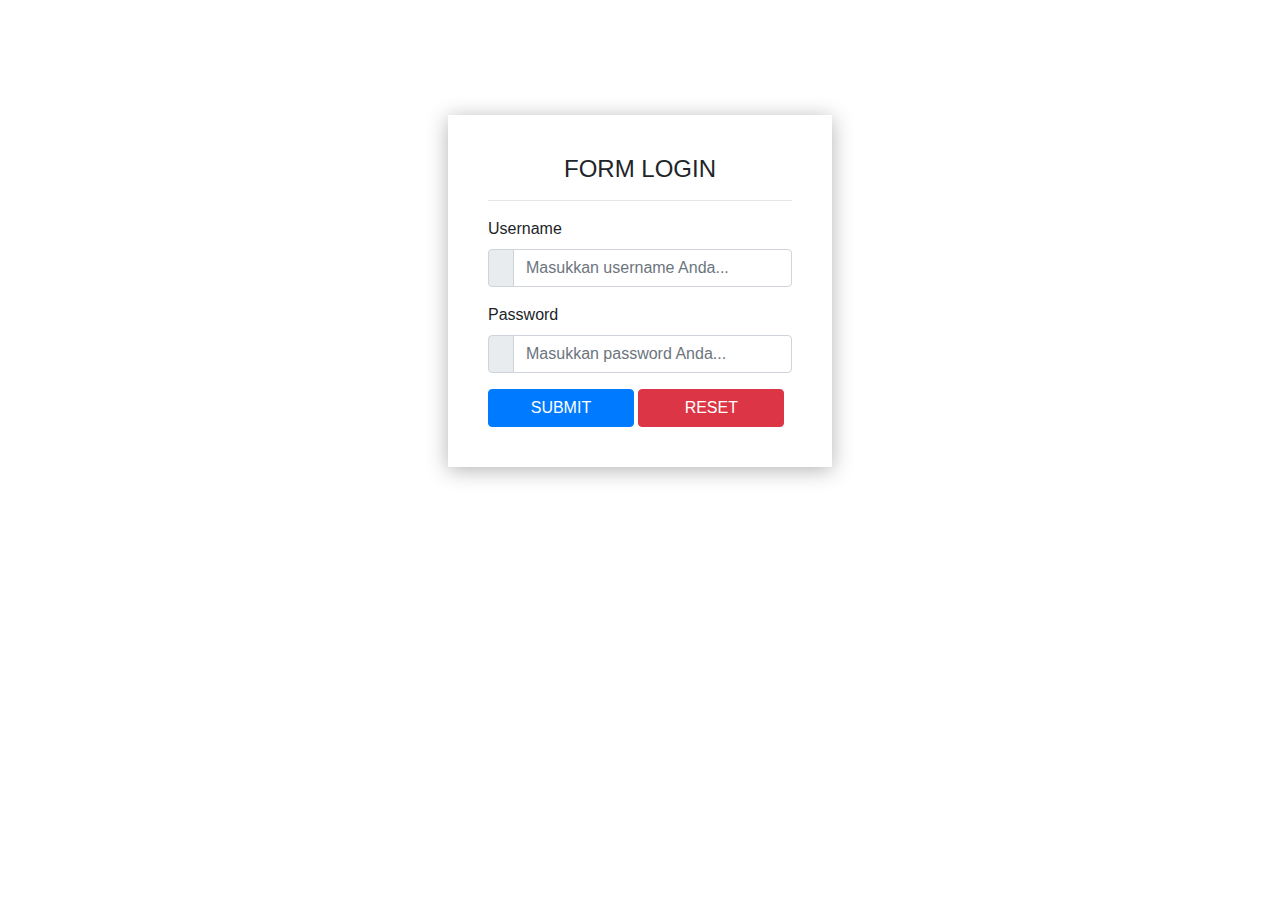
==== login.html @ d4d7bdda "login" ====
<!doctype html>
<html lang="en">
  <head>
    <!-- Required meta tags -->
    <meta charset="utf-8">
    <meta name="viewport" content="width=device-width, initial-scale=1, shrink-to-fit=no">

    <!-- Bootstrap CSS -->
    <link rel="stylesheet" href="https://stackpath.bootstrapcdn.com/bootstrap/4.4.1/css/bootstrap.min.css" integrity="sha384-Vkoo8x4CGsO3+Hhxv8T/Q5PaXtkKtu6ug5TOeNV6gBiFeWPGFN9MuhOf23Q9Ifjh" crossorigin="anonymous">

    <link rel="stylesheet" type="text/css" href="login.css">
    <link rel="stylesheet" type="text/css" href="https://fontawesome.com/">

    <title>Login</title>
  </head>
  <body>
    <div class="container">
      <h4 class="text-center">FORM LOGIN</h4>
      <hr>
      <form>
        <div class="form-group">
          <label>Username</label>
          <div class="input-group">
            <div class="input-group-prepend">
              <div class="input-group-text"><i class="fas fa-user"></i></div>
            </div>
          <input type="text" name="" class="form-control" placeholder="Masukkan username Anda...">
          </div>
        </div>
         <div class="form-group">
          <label>Password</label>
          <div class="input-group">
            <div class="input-group-prepend">
              <div class="input-group-text"><i class="fas fa-unlock alt"></i></div>
            </div>
          <input type="Password" name="" class="form-control" placeholder="Masukkan password Anda...">
          </div>
        </div>

        <button type="submit" class="btn btn-primary">SUBMIT</button>
        <button type="reset" class="btn btn-danger">RESET</button>
      </form>
    </div>

    <!-- Optional JavaScript -->
    <!-- jQuery first, then Popper.js, then Bootstrap JS -->
    <script src="https://code.jquery.com/jquery-3.4.1.slim.min.js" integrity="sha384-J6qa4849blE2+poT4WnyKhv5vZF5SrPo0iEjwBvKU7imGFAV0wwj1yYfoRSJoZ+n" crossorigin="anonymous"></script>
    <script src="https://cdn.jsdelivr.net/npm/popper.js@1.16.0/dist/umd/popper.min.js" integrity="sha384-Q6E9RHvbIyZFJoft+2mJbHaEWldlvI9IOYy5n3zV9zzTtmI3UksdQRVvoxMfooAo" crossorigin="anonymous"></script>
    <script src="https://stackpath.bootstrapcdn.com/bootstrap/4.4.1/js/bootstrap.min.js" integrity="sha384-wfSDF2E50Y2D1uUdj0O3uMBJnjuUD4Ih7YwaYd1iqfktj0Uod8GCExl3Og8ifwB6" crossorigin="anonymous"></script>
  </body>
</html>
---- login.css ----
.container {
	width: 30%;
	margin-top: 9%;
	box-shadow: 0 3px 20px rgba(0,0,0,0.3);
	padding: 40px;

}

button{
	width: 48%;
}
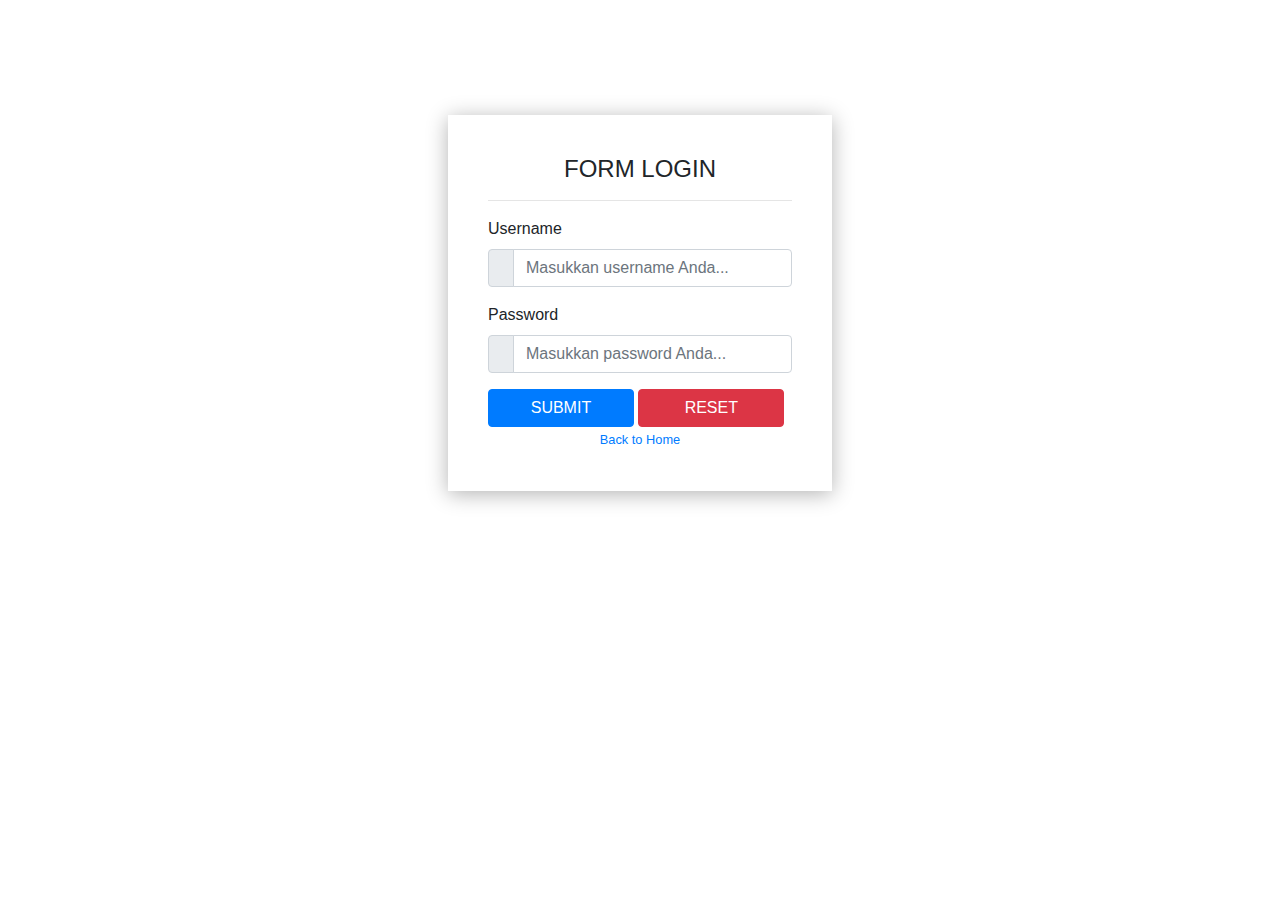
==== commit 5ff5d907: "edit_akhir" ====
--- a/login.html
+++ b/login.html
@@ -1,51 +1,68 @@
 <!doctype html>
 <html lang="en">
-  <head>
-    <!-- Required meta tags -->
-    <meta charset="utf-8">
-    <meta name="viewport" content="width=device-width, initial-scale=1, shrink-to-fit=no">
 
-    <!-- Bootstrap CSS -->
-    <link rel="stylesheet" href="https://stackpath.bootstrapcdn.com/bootstrap/4.4.1/css/bootstrap.min.css" integrity="sha384-Vkoo8x4CGsO3+Hhxv8T/Q5PaXtkKtu6ug5TOeNV6gBiFeWPGFN9MuhOf23Q9Ifjh" crossorigin="anonymous">
+<head>
+  <!-- Required meta tags -->
+  <meta charset="utf-8">
+  <meta name="viewport" content="width=device-width, initial-scale=1, shrink-to-fit=no">
 
-    <link rel="stylesheet" type="text/css" href="login.css">
-    <link rel="stylesheet" type="text/css" href="https://fontawesome.com/">
+  <!-- Bootstrap CSS -->
+  <link rel="stylesheet" href="https://stackpath.bootstrapcdn.com/bootstrap/4.4.1/css/bootstrap.min.css" integrity="sha384-Vkoo8x4CGsO3+Hhxv8T/Q5PaXtkKtu6ug5TOeNV6gBiFeWPGFN9MuhOf23Q9Ifjh"
+    crossorigin="anonymous">
 
-    <title>Login</title>
-  </head>
-  <body>
-    <div class="container">
-      <h4 class="text-center">FORM LOGIN</h4>
-      <hr>
-      <form>
-        <div class="form-group">
-          <label>Username</label>
-          <div class="input-group">
-            <div class="input-group-prepend">
-              <div class="input-group-text"><i class="fas fa-user"></i></div>
+  <link rel="stylesheet" type="text/css" href="login.css">
+  <link rel="stylesheet" type="text/css" href="https://fontawesome.com/">
+
+  <title>Login</title>
+</head>
+
+<body>
+  <div class="container">
+    <h4 class="text-center">FORM LOGIN</h4>
+    <hr>
+    <form>
+      <div class="form-group">
+        <label>Username</label>
+        <div class="input-group">
+          <div class="input-group-prepend">
+            <div class="input-group-text">
+              <i class=""></i>
             </div>
+          </div>
           <input type="text" name="" class="form-control" placeholder="Masukkan username Anda...">
+        </div>
+      </div>
+      <div class="form-group">
+        <label>Password</label>
+        <div class="input-group">
+          <div class="input-group-prepend">
+            <div class="input-group-text">
+              <i class="fas fa-unlock alt"></i>
+            </div>
           </div>
+          <input type="Password" name="" class="form-control" placeholder="Masukkan password Anda...">
         </div>
-         <div class="form-group">
-          <label>Password</label>
-          <div class="input-group">
-            <div class="input-group-prepend">
-              <div class="input-group-text"><i class="fas fa-unlock alt"></i></div>
-            </div>
-          <input type="Password" name="" class="form-control" placeholder="Masukkan password Anda...">
-          </div>
-        </div>
+      </div>
 
-        <button type="submit" class="btn btn-primary">SUBMIT</button>
-        <button type="reset" class="btn btn-danger">RESET</button>
-      </form>
-    </div>
+      <button type="submit" class="btn btn-primary">SUBMIT</button>
+      <button type="reset" class="btn btn-danger">RESET</button>
+      <br>
 
-    <!-- Optional JavaScript -->
-    <!-- jQuery first, then Popper.js, then Bootstrap JS -->
-    <script src="https://code.jquery.com/jquery-3.4.1.slim.min.js" integrity="sha384-J6qa4849blE2+poT4WnyKhv5vZF5SrPo0iEjwBvKU7imGFAV0wwj1yYfoRSJoZ+n" crossorigin="anonymous"></script>
-    <script src="https://cdn.jsdelivr.net/npm/popper.js@1.16.0/dist/umd/popper.min.js" integrity="sha384-Q6E9RHvbIyZFJoft+2mJbHaEWldlvI9IOYy5n3zV9zzTtmI3UksdQRVvoxMfooAo" crossorigin="anonymous"></script>
-    <script src="https://stackpath.bootstrapcdn.com/bootstrap/4.4.1/js/bootstrap.min.js" integrity="sha384-wfSDF2E50Y2D1uUdj0O3uMBJnjuUD4Ih7YwaYd1iqfktj0Uod8GCExl3Og8ifwB6" crossorigin="anonymous"></script>
-  </body>
+      <div class="text-center">
+        <a class="small" href="index.html">Back to Home</a>
+      </div>
+
+    </form>
+  </div>
+
+  <!-- Optional JavaScript -->
+  <!-- jQuery first, then Popper.js, then Bootstrap JS -->
+  <script src="https://code.jquery.com/jquery-3.4.1.slim.min.js" integrity="sha384-J6qa4849blE2+poT4WnyKhv5vZF5SrPo0iEjwBvKU7imGFAV0wwj1yYfoRSJoZ+n"
+    crossorigin="anonymous"></script>
+  <script src="https://cdn.jsdelivr.net/npm/popper.js@1.16.0/dist/umd/popper.min.js" integrity="sha384-Q6E9RHvbIyZFJoft+2mJbHaEWldlvI9IOYy5n3zV9zzTtmI3UksdQRVvoxMfooAo"
+    crossorigin="anonymous"></script>
+  <script src="https://stackpath.bootstrapcdn.com/bootstrap/4.4.1/js/bootstrap.min.js" integrity="sha384-wfSDF2E50Y2D1uUdj0O3uMBJnjuUD4Ih7YwaYd1iqfktj0Uod8GCExl3Og8ifwB6"
+    crossorigin="anonymous"></script>
+</body>
+
 </html>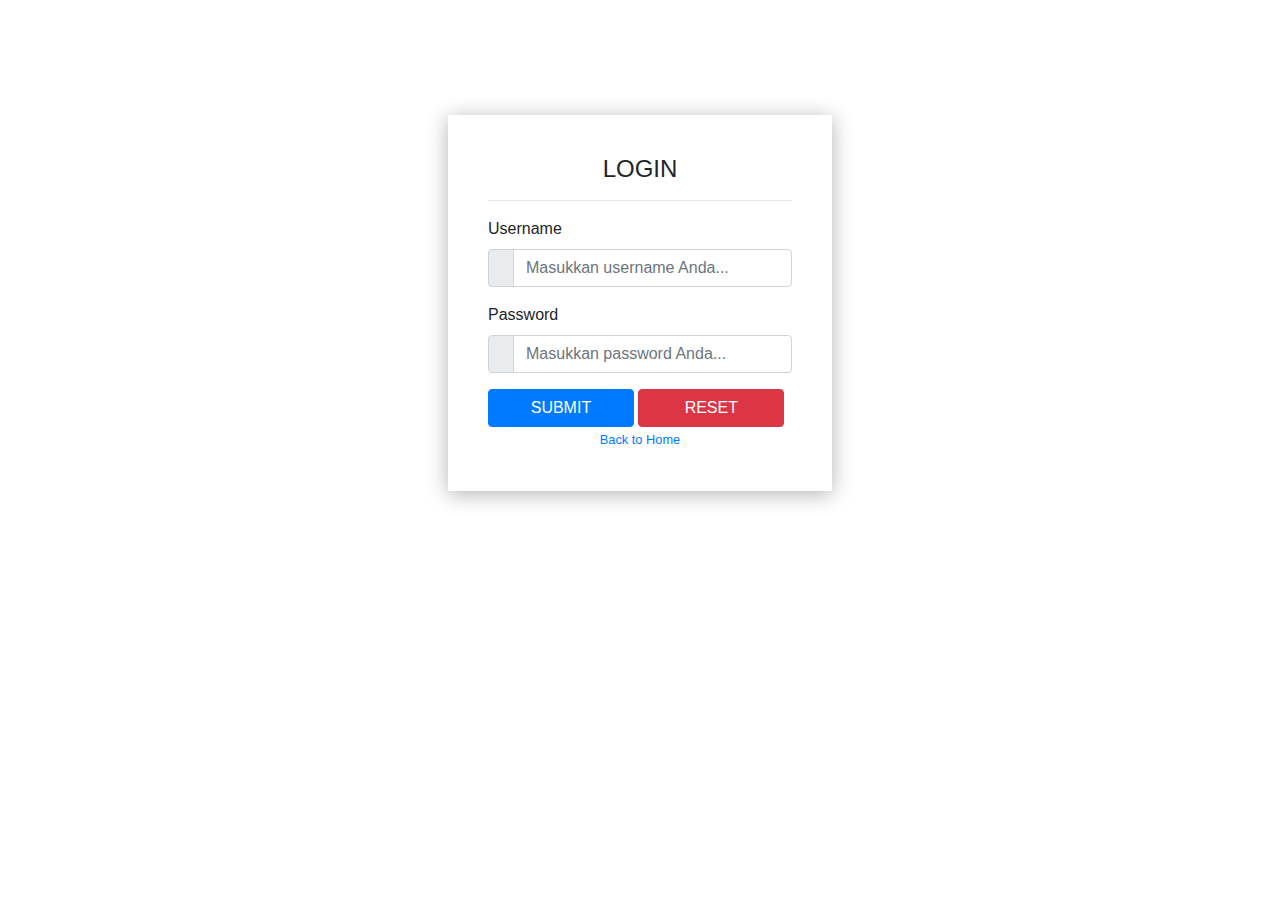
==== commit 77ae2bd3: "edit jumbo" ====
--- a/login.html
+++ b/login.html
@@ -18,7 +18,7 @@
 
 <body>
   <div class="container">
-    <h4 class="text-center">FORM LOGIN</h4>
+    <h4 class="text-center">LOGIN</h4>
     <hr>
     <form>
       <div class="form-group">
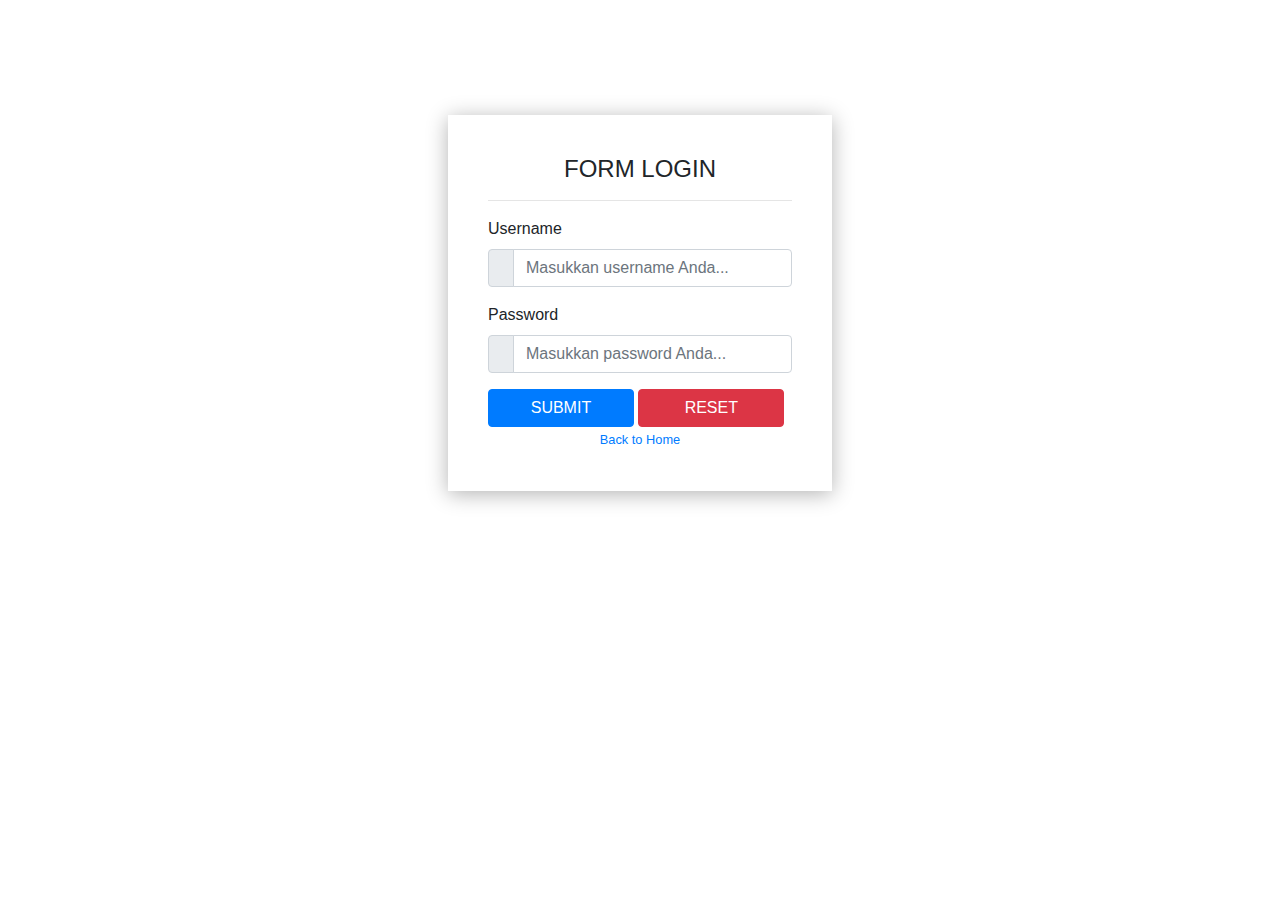
==== commit bf95dc73: "about" ====
--- a/login.html
+++ b/login.html
@@ -18,7 +18,7 @@
 
 <body>
   <div class="container">
-    <h4 class="text-center">LOGIN</h4>
+    <h4 class="text-center">FORM LOGIN</h4>
     <hr>
     <form>
       <div class="form-group">
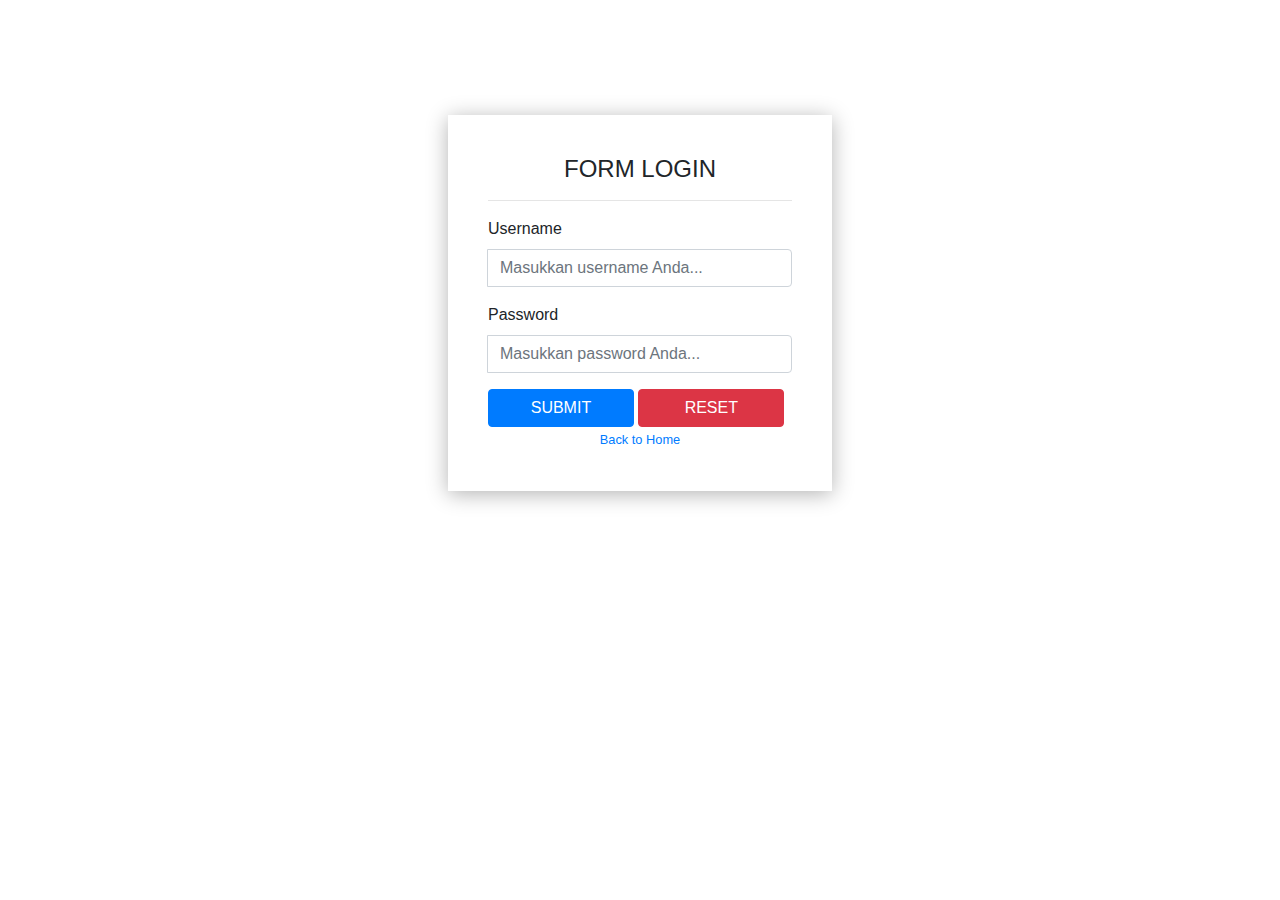
==== commit 9b158379: "akhir" ====
--- a/login.html
+++ b/login.html
@@ -16,40 +16,34 @@
   <title>Login</title>
 </head>
 
-<body>
-  <div class="container">
-    <h4 class="text-center">FORM LOGIN</h4>
+<body ">
+  <div class="container ">
+    <h4 class="text-center ">FORM LOGIN</h4>
     <hr>
     <form>
-      <div class="form-group">
+      <div class="form-group ">
         <label>Username</label>
-        <div class="input-group">
-          <div class="input-group-prepend">
-            <div class="input-group-text">
-              <i class=""></i>
-            </div>
+        <div class="input-group ">
+          <div class="input-group-prepend ">
           </div>
-          <input type="text" name="" class="form-control" placeholder="Masukkan username Anda...">
+          <input type="text " name=" " class="form-control " placeholder="Masukkan username Anda... ">
         </div>
       </div>
-      <div class="form-group">
+      <div class="form-group ">
         <label>Password</label>
-        <div class="input-group">
-          <div class="input-group-prepend">
-            <div class="input-group-text">
-              <i class="fas fa-unlock alt"></i>
-            </div>
+        <div class="input-group ">
+          <div class="input-group-prepend ">
           </div>
-          <input type="Password" name="" class="form-control" placeholder="Masukkan password Anda...">
+          <input type="Password " name=" " class="form-control " placeholder="Masukkan password Anda... ">
         </div>
       </div>
 
-      <button type="submit" class="btn btn-primary">SUBMIT</button>
-      <button type="reset" class="btn btn-danger">RESET</button>
+      <button type="submit " class="btn btn-primary ">SUBMIT</button>
+      <button type="reset " class="btn btn-danger ">RESET</button>
       <br>
 
-      <div class="text-center">
-        <a class="small" href="index.html">Back to Home</a>
+      <div class="text-center ">
+        <a class="small " href="index.html ">Back to Home</a>
       </div>
 
     </form>
@@ -57,12 +51,12 @@
 
   <!-- Optional JavaScript -->
   <!-- jQuery first, then Popper.js, then Bootstrap JS -->
-  <script src="https://code.jquery.com/jquery-3.4.1.slim.min.js" integrity="sha384-J6qa4849blE2+poT4WnyKhv5vZF5SrPo0iEjwBvKU7imGFAV0wwj1yYfoRSJoZ+n"
-    crossorigin="anonymous"></script>
-  <script src="https://cdn.jsdelivr.net/npm/popper.js@1.16.0/dist/umd/popper.min.js" integrity="sha384-Q6E9RHvbIyZFJoft+2mJbHaEWldlvI9IOYy5n3zV9zzTtmI3UksdQRVvoxMfooAo"
-    crossorigin="anonymous"></script>
-  <script src="https://stackpath.bootstrapcdn.com/bootstrap/4.4.1/js/bootstrap.min.js" integrity="sha384-wfSDF2E50Y2D1uUdj0O3uMBJnjuUD4Ih7YwaYd1iqfktj0Uod8GCExl3Og8ifwB6"
-    crossorigin="anonymous"></script>
+  <script src="https://code.jquery.com/jquery-3.4.1.slim.min.js " integrity="sha384-J6qa4849blE2+poT4WnyKhv5vZF5SrPo0iEjwBvKU7imGFAV0wwj1yYfoRSJoZ+n "
+    crossorigin="anonymous "></script>
+  <script src="https://cdn.jsdelivr.net/npm/popper.js@1.16.0/dist/umd/popper.min.js " integrity="sha384-Q6E9RHvbIyZFJoft+2mJbHaEWldlvI9IOYy5n3zV9zzTtmI3UksdQRVvoxMfooAo "
+    crossorigin="anonymous "></script>
+  <script src="https://stackpath.bootstrapcdn.com/bootstrap/4.4.1/js/bootstrap.min.js " integrity="sha384-wfSDF2E50Y2D1uUdj0O3uMBJnjuUD4Ih7YwaYd1iqfktj0Uod8GCExl3Og8ifwB6 "
+    crossorigin="anonymous "></script>
 </body>
 
 </html>--- a/login.css
+++ b/login.css
@@ -1,5 +1,9 @@
+.login{
+	background-color: rgb(149, 149, 223);
+}
+
 .container {
-	width: 30%;
+	width: 50%;
 	margin-top: 9%;
 	box-shadow: 0 3px 20px rgba(0,0,0,0.3);
 	padding: 40px;
@@ -8,4 +12,15 @@
 
 button{
 	width: 48%;
+}
+
+/* Desktop Version */
+@media (min-width: 992px) { 
+	.container {
+		width: 30%;
+		margin-top: 9%;
+		box-shadow: 0 3px 20px rgba(0,0,0,0.3);
+		padding: 40px;
+	
+	}
 }